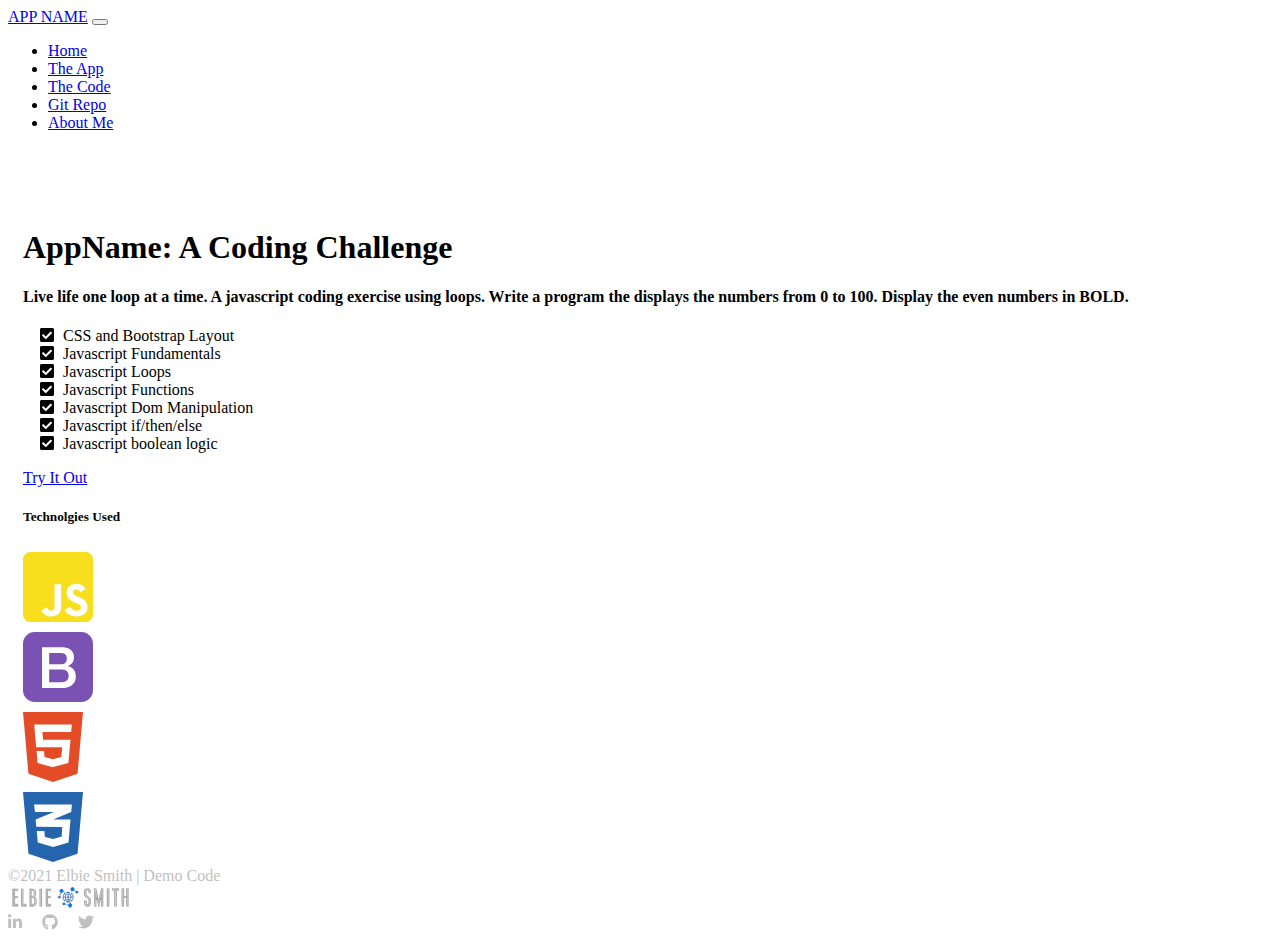
==== index.html @ 14815fc8 "Initial commit" ====
<!doctype html>
<html lang="en" class="h-100">

<head>
    <title>jstemplate: A Coding Challenge</title>
    <!-- Required meta tags -->
    <meta charset="utf-8">
    <meta name="viewport" content="width=device-width, initial-scale=1, shrink-to-fit=no">
    <link rel="shortcut icon" href="/img/favicon.ico" type="image/x-icon">
    <!-- Bootstrap CSS -->
    <link href="https://cdn.jsdelivr.net/npm/bootstrap@5.0.2/dist/css/bootstrap.min.css" rel="stylesheet"
        integrity="sha384-EVSTQN3/azprG1Anm3QDgpJLIm9Nao0Yz1ztcQTwFspd3yD65VohhpuuCOmLASjC" crossorigin="anonymous">
    <link rel="stylesheet" href="/css/all.min.css">
    <link rel="stylesheet" href="/css/brands.min.css">
    <link rel="stylesheet" href="/css/prism.css">
    <link rel="stylesheet" href="/css/site.css">
</head>

<body class="d-flex flex-column h-100">

    <nav class="navbar navbar-expand-md navbar-dark fixed-top bg-dark">
        <div class="container-fluid">
            <a class="navbar-brand" href="#">APP NAME</a>
            <button class="navbar-toggler" type="button" data-bs-toggle="collapse" data-bs-target="#navbarCollapse"
                aria-controls="navbarCollapse" aria-expanded="false" aria-label="Toggle navigation">
                <span class="navbar-toggler-icon"></span>
            </button>
            <div class="collapse navbar-collapse" id="navbarCollapse">
                <ul class="navbar-nav me-auto mb-2 mb-md-0">
                    <li class="nav-item">
                        <a class="nav-link active" aria-current="page" href="/index.html">Home</a>
                    </li>
                    <li class="nav-item">
                        <a class="nav-link" href="/app.html">The App</a>
                    </li>
                    <li class="nav-item">
                        <a class="nav-link" href="/code.html">The Code</a>
                    </li>
                    <li class="nav-item">
                        <a class="nav-link" target="_blank" href="http://github.com/elbiesmith">Git Repo</a>
                    </li>
                    <li class="nav-item">
                        <a class="nav-link" target="_blank" href="http://elbie.me">About Me</a>
                    </li>
                </ul>
            </div>
        </div>
    </nav>

    <main class="flex-shrink-0">
        <div class="container">
            <div class="col-lg-6">
                <h1 class="display-5 fw-bold lh-1 mb-3">AppName: A Coding Challenge</h1>
                <h4 class="lead">Live life one loop at a time. A javascript coding exercise using loops. Write a
                    program the
                    displays the numbers from 0 to 100. Display the even numbers in <strong>BOLD.</strong></h4>
                <ul class="fa-ul pt-2 checklist">
                    <li><span class="fa-li"><i class="fas fa-check-square text-primary"></i></span>CSS and Bootstrap
                        Layout</li>
                    <li><span class="fa-li"><i class="fas fa-check-square text-primary"></i></span>Javascript
                        Fundamentals</li>
                    <li><span class="fa-li"><i class="fas fa-check-square text-primary"></i></span>Javascript Loops</li>
                    <li><span class="fa-li"><i class="fas fa-check-square text-primary"></i></span>Javascript Functions
                    </li>
                    <li><span class="fa-li"><i class="fas fa-check-square text-primary"></i></span>Javascript Dom
                        Manipulation
                    </li>
                    <li><span class="fa-li"><i class="fas fa-check-square text-primary"></i></span>Javascript
                        if/then/else</li>
                    <li><span class="fa-li"><i class="fas fa-check-square text-primary"></i></span>Javascript boolean
                        logic</li>
                </ul>
                <div class="d-grid gap-2 d-md-flex justify-content-md-start">
                    <a type="button" class="btn btn-outline-dark btn-lg px-4 me-md-2" href="app.html">Try It Out</a>
                </div>
                <h5 class="fw-bold mt-5">Technolgies Used </h5>
                <div class="d-flex">
                    <div class="row row-cols-4">
                        <div class="col"><i class="fab fa-js-square js-color fa-5x jsicon"></i></div>
                        <div class="col"><i class="fab fa-bootstrap bs-color fa-5x bsicon"></i></div>
                        <div class="col"><i class="fab fa-html5 html-color fa-5x html5icon"></i></div>
                        <div class="col"><i class="fab fa-css3-alt fa-5x css-color css3icon"></i></div>
                    </div>
                </div>
            </div>
        </div>
    </main>
    <footer class="footer mt-auto py-3 bg-dark">
        <div class="container-fluid text-center">
            <div class="row">
                <div class="col text-match text-start ps-4">&copy;2021 Elbie Smith | Demo Code</div>
                <div class="col"> <span class="text-muted"> <img class="" src="/img/logo-inline dark.png" alt=""></span>
                </div>
                <div class="col text-end pe-4">
                    <a href="https://www.linkedin.com/in/elbie-smith/" target="_blank">
                        <i class="fab fa-linkedin-in text-match"></i></a>&emsp;
                    <a href="http://github.com/elbiesmith" target="_blank"><i
                            class="fab fa-github text-match"></i></a>&emsp;
                    <a href="http://twitter.com/intrepidowlbear" target="_blank">
                        <i class="fab fa-twitter text-match"></i></a>

                </div>
            </div>
        </div>
    </footer>
    <!-- Bootstrap JS -->
    <script src="https://cdn.jsdelivr.net/npm/@popperjs/core@2.9.2/dist/umd/popper.min.js"
        integrity="sha384-IQsoLXl5PILFhosVNubq5LC7Qb9DXgDA9i+tQ8Zj3iwWAwPtgFTxbJ8NT4GN1R8p" crossorigin="anonymous">
    </script>
    <script src="https://cdn.jsdelivr.net/npm/bootstrap@5.0.2/dist/js/bootstrap.min.js"
        integrity="sha384-cVKIPhGWiC2Al4u+LWgxfKTRIcfu0JTxR+EQDz/bgldoEyl4H0zUF0QKbrJ0EcQF" crossorigin="anonymous">
    </script>
    <script src="/js/all.min.js"></script>
    <script src="/js/brands.min.js"></script>
    <script src="/js/prism.js"></script>
    <script src="/js/site.js"></script>

</body>

</html>
---- css/brands.min.css ----
/*!
 * Font Awesome Free 5.15.3 by @fontawesome - https://fontawesome.com
 * License - https://fontawesome.com/license/free (Icons: CC BY 4.0, Fonts: SIL OFL 1.1, Code: MIT License)
 */
@font-face{font-family:"Font Awesome 5 Brands";font-style:normal;font-weight:400;font-display:block;src:url(../webfonts/fa-brands-400.eot);src:url(../webfonts/fa-brands-400.eot?#iefix) format("embedded-opentype"),url(../webfonts/fa-brands-400.woff2) format("woff2"),url(../webfonts/fa-brands-400.woff) format("woff"),url(../webfonts/fa-brands-400.ttf) format("truetype"),url(../webfonts/fa-brands-400.svg#fontawesome) format("svg")}.fab{font-family:"Font Awesome 5 Brands";font-weight:400}
---- css/site.css ----
main>.container {
       padding: 60px 15px 0;
   }

   .text-match {
       color: #bfbfbf;
   }

   .text-match:hover {
       color: gray;
   }

   .js-color {
       color: #f7df1e;
   }

   .bs-color {
       color: #7952b3;
   }

   .html-color {
       color: #e34c26;
   }

   .css-color {
       color: #2565ae;
   }
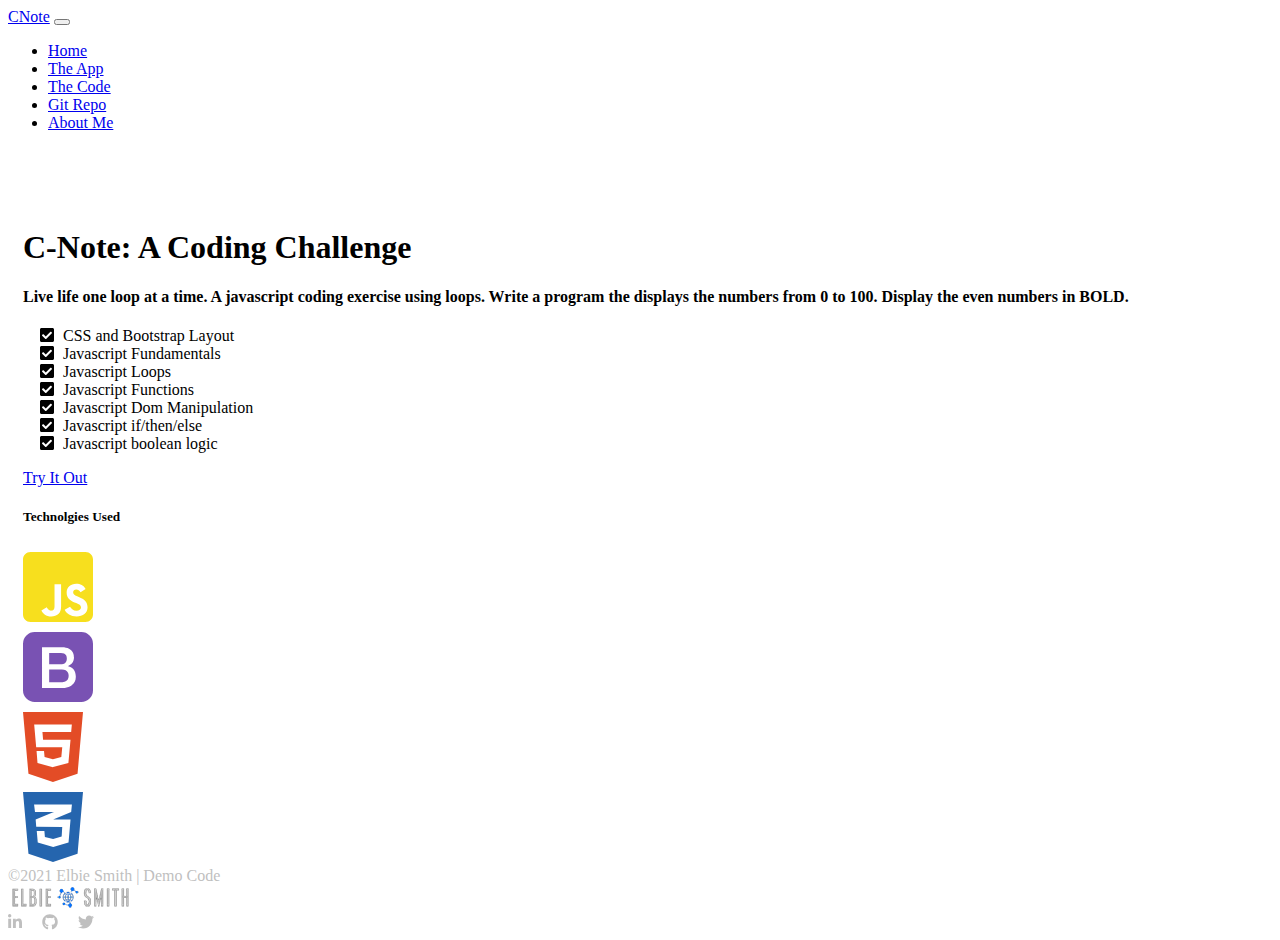
==== commit 7445a0b1: "initial commit" ====
--- a/index.html
+++ b/index.html
@@ -2,7 +2,7 @@
 <html lang="en" class="h-100">
 
 <head>
-    <title>jstemplate: A Coding Challenge</title>
+    <title>CNote: A Coding Challenge</title>
     <!-- Required meta tags -->
     <meta charset="utf-8">
     <meta name="viewport" content="width=device-width, initial-scale=1, shrink-to-fit=no">
@@ -20,7 +20,7 @@
 
     <nav class="navbar navbar-expand-md navbar-dark fixed-top bg-dark">
         <div class="container-fluid">
-            <a class="navbar-brand" href="#">APP NAME</a>
+            <a class="navbar-brand" href="#">CNote</a>
             <button class="navbar-toggler" type="button" data-bs-toggle="collapse" data-bs-target="#navbarCollapse"
                 aria-controls="navbarCollapse" aria-expanded="false" aria-label="Toggle navigation">
                 <span class="navbar-toggler-icon"></span>
@@ -50,7 +50,7 @@
     <main class="flex-shrink-0">
         <div class="container">
             <div class="col-lg-6">
-                <h1 class="display-5 fw-bold lh-1 mb-3">AppName: A Coding Challenge</h1>
+                <h1 class="display-5 fw-bold lh-1 mb-3">C-Note: A Coding Challenge</h1>
                 <h4 class="lead">Live life one loop at a time. A javascript coding exercise using loops. Write a
                     program the
                     displays the numbers from 0 to 100. Display the even numbers in <strong>BOLD.</strong></h4>
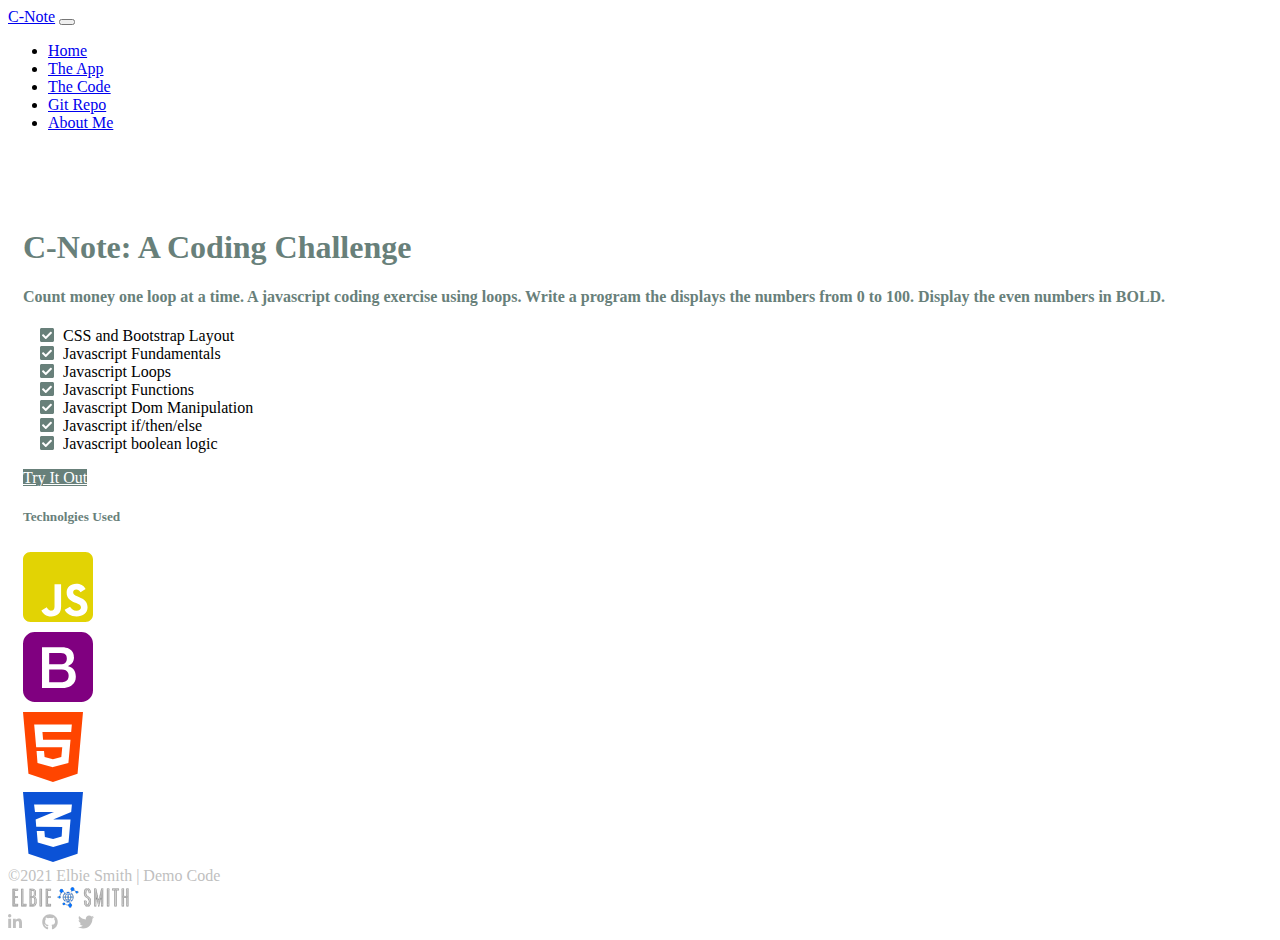
==== commit 7202cdf0: "fixed style" ====
--- a/index.html
+++ b/index.html
@@ -20,7 +20,7 @@
 
     <nav class="navbar navbar-expand-md navbar-dark fixed-top bg-dark">
         <div class="container-fluid">
-            <a class="navbar-brand" href="#">CNote</a>
+            <a class="navbar-brand" href="#">C-Note</a>
             <button class="navbar-toggler" type="button" data-bs-toggle="collapse" data-bs-target="#navbarCollapse"
                 aria-controls="navbarCollapse" aria-expanded="false" aria-label="Toggle navigation">
                 <span class="navbar-toggler-icon"></span>
@@ -51,27 +51,27 @@
         <div class="container">
             <div class="col-lg-6">
                 <h1 class="display-5 fw-bold lh-1 mb-3">C-Note: A Coding Challenge</h1>
-                <h4 class="lead">Live life one loop at a time. A javascript coding exercise using loops. Write a
+                <h4 class="lead">Count money one loop at a time. A javascript coding exercise using loops. Write a
                     program the
                     displays the numbers from 0 to 100. Display the even numbers in <strong>BOLD.</strong></h4>
                 <ul class="fa-ul pt-2 checklist">
-                    <li><span class="fa-li"><i class="fas fa-check-square text-primary"></i></span>CSS and Bootstrap
+                    <li><span class="fa-li"><i class="fas fa-check-square txt-grn"></i></span>CSS and Bootstrap
                         Layout</li>
-                    <li><span class="fa-li"><i class="fas fa-check-square text-primary"></i></span>Javascript
+                    <li><span class="fa-li"><i class="fas fa-check-square txt-grn"></i></span>Javascript
                         Fundamentals</li>
-                    <li><span class="fa-li"><i class="fas fa-check-square text-primary"></i></span>Javascript Loops</li>
-                    <li><span class="fa-li"><i class="fas fa-check-square text-primary"></i></span>Javascript Functions
+                    <li><span class="fa-li"><i class="fas fa-check-square txt-grn"></i></span>Javascript Loops</li>
+                    <li><span class="fa-li"><i class="fas fa-check-square txt-grn"></i></span>Javascript Functions
                     </li>
-                    <li><span class="fa-li"><i class="fas fa-check-square text-primary"></i></span>Javascript Dom
+                    <li><span class="fa-li"><i class="fas fa-check-square txt-grn"></i></span>Javascript Dom
                         Manipulation
                     </li>
-                    <li><span class="fa-li"><i class="fas fa-check-square text-primary"></i></span>Javascript
+                    <li><span class="fa-li"><i class="fas fa-check-square txt-grn"></i></span>Javascript
                         if/then/else</li>
-                    <li><span class="fa-li"><i class="fas fa-check-square text-primary"></i></span>Javascript boolean
+                    <li><span class="fa-li"><i class="fas fa-check-square txt-grn"></i></span>Javascript boolean
                         logic</li>
                 </ul>
                 <div class="d-grid gap-2 d-md-flex justify-content-md-start">
-                    <a type="button" class="btn btn-outline-dark btn-lg px-4 me-md-2" href="app.html">Try It Out</a>
+                    <a type="button" class="btn  btn-grn btn-lg px-4 me-md-2" href="app.html">Try It Out</a>
                 </div>
                 <h5 class="fw-bold mt-5">Technolgies Used </h5>
                 <div class="d-flex">
--- a/css/site.css
+++ b/css/site.css
@@ -11,17 +11,49 @@
    }
 
    .js-color {
-       color: #f7df1e;
+       color: #e2d304;
    }
 
    .bs-color {
-       color: #7952b3;
+       color: #800080;
    }
 
    .html-color {
-       color: #e34c26;
+       color: #ff4500;
    }
 
    .css-color {
-       color: #2565ae;
+       color: #0b52d6;
+   }
+
+   .even {
+       font-weight: bold;
+   }
+
+   .odd {
+       font-weight: normal;
+   }
+   h1,h2,h3,h4,h5,h6 {
+       color: #68807A;
+   }
+   .btn-grn {
+       background-color: #68807A;
+       color: white;
+   }
+
+   .btn-grn:hover {
+       background-color: #6B8068;
+       color: white;
+   }
+
+   .row-sizer {
+       min-height: 250px;
+   }
+
+   .txt-grn {
+       color: #68807A;
+   }
+
+   .table-text-size {
+       font-size: 12px;
    }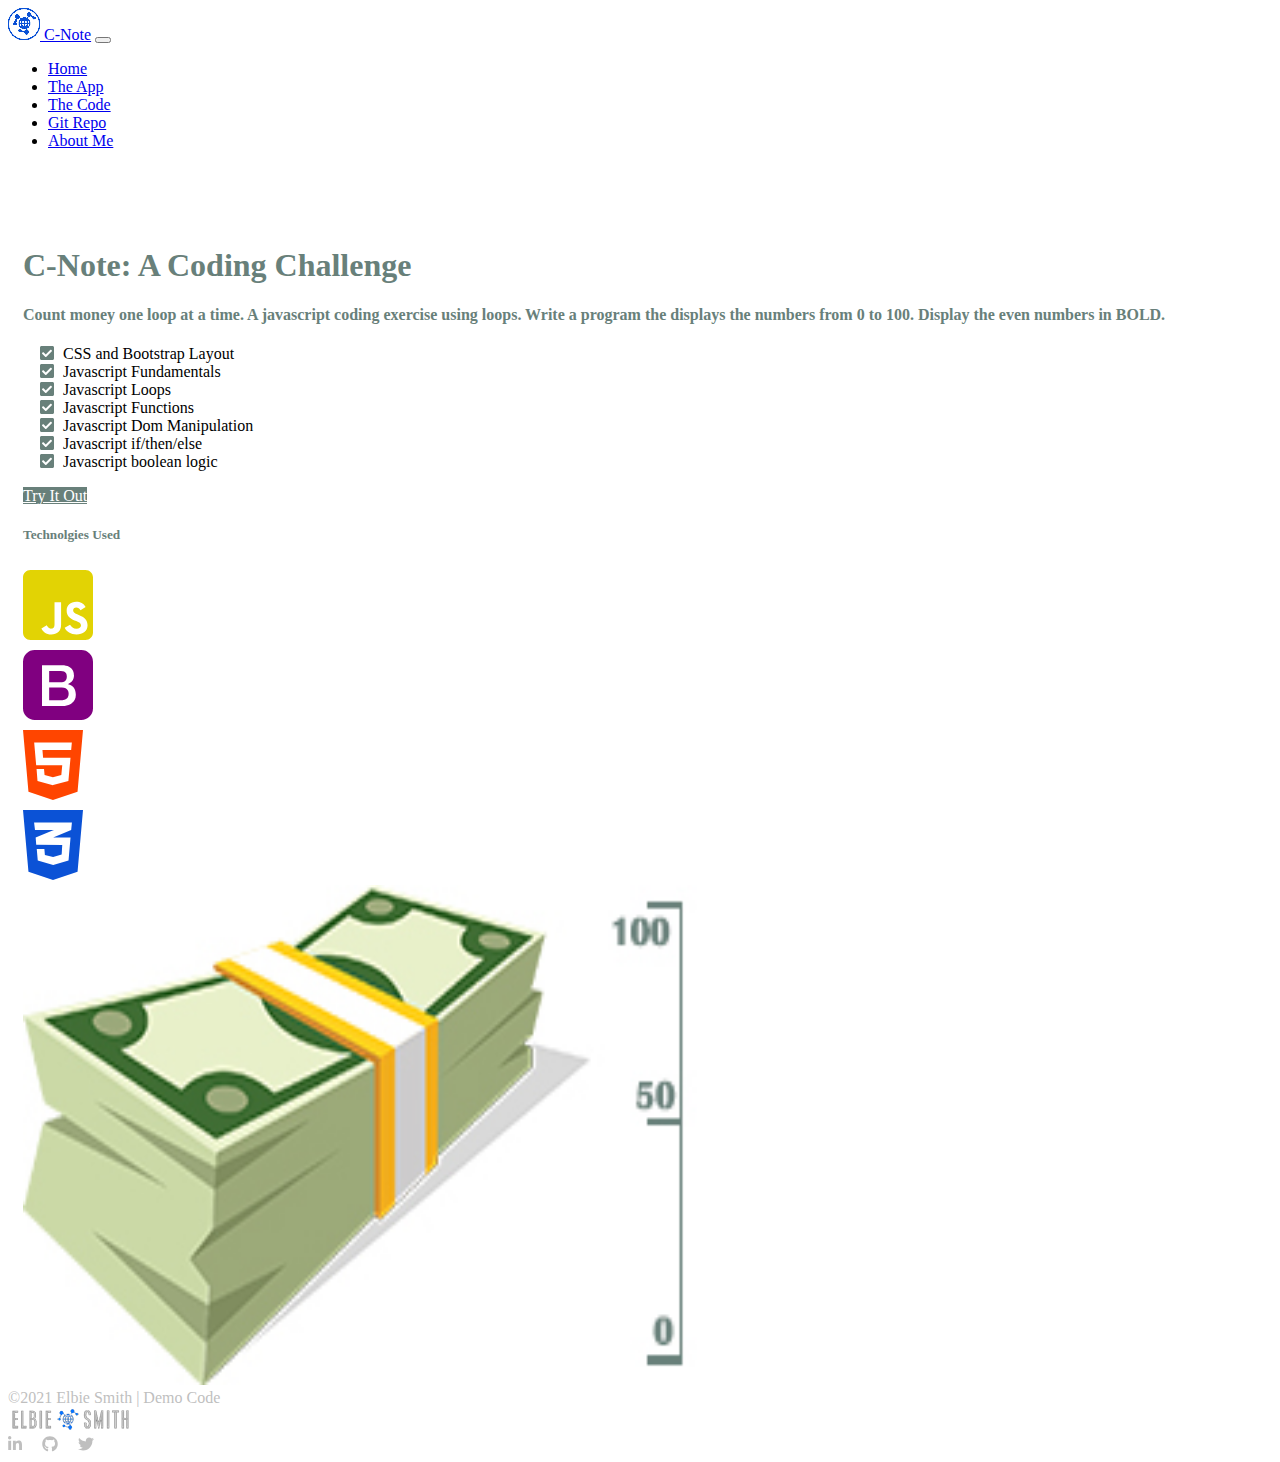
==== commit e699103b: "final comit" ====
--- a/index.html
+++ b/index.html
@@ -20,7 +20,7 @@
 
     <nav class="navbar navbar-expand-md navbar-dark fixed-top bg-dark">
         <div class="container-fluid">
-            <a class="navbar-brand" href="#">C-Note</a>
+            <a class="navbar-brand" href="#"><img src="/img/logo-round-transparent.png" alt=""> C-Note</a>
             <button class="navbar-toggler" type="button" data-bs-toggle="collapse" data-bs-target="#navbarCollapse"
                 aria-controls="navbarCollapse" aria-expanded="false" aria-label="Toggle navigation">
                 <span class="navbar-toggler-icon"></span>
@@ -37,7 +37,7 @@
                         <a class="nav-link" href="/code.html">The Code</a>
                     </li>
                     <li class="nav-item">
-                        <a class="nav-link" target="_blank" href="http://github.com/elbiesmith">Git Repo</a>
+                        <a class="nav-link" target="_blank" href="http://github.com/elbiesmith/CNote">Git Repo</a>
                     </li>
                     <li class="nav-item">
                         <a class="nav-link" target="_blank" href="http://elbie.me">About Me</a>
@@ -49,38 +49,44 @@
 
     <main class="flex-shrink-0">
         <div class="container">
-            <div class="col-lg-6">
-                <h1 class="display-5 fw-bold lh-1 mb-3">C-Note: A Coding Challenge</h1>
-                <h4 class="lead">Count money one loop at a time. A javascript coding exercise using loops. Write a
-                    program the
-                    displays the numbers from 0 to 100. Display the even numbers in <strong>BOLD.</strong></h4>
-                <ul class="fa-ul pt-2 checklist">
-                    <li><span class="fa-li"><i class="fas fa-check-square txt-grn"></i></span>CSS and Bootstrap
-                        Layout</li>
-                    <li><span class="fa-li"><i class="fas fa-check-square txt-grn"></i></span>Javascript
-                        Fundamentals</li>
-                    <li><span class="fa-li"><i class="fas fa-check-square txt-grn"></i></span>Javascript Loops</li>
-                    <li><span class="fa-li"><i class="fas fa-check-square txt-grn"></i></span>Javascript Functions
-                    </li>
-                    <li><span class="fa-li"><i class="fas fa-check-square txt-grn"></i></span>Javascript Dom
-                        Manipulation
-                    </li>
-                    <li><span class="fa-li"><i class="fas fa-check-square txt-grn"></i></span>Javascript
-                        if/then/else</li>
-                    <li><span class="fa-li"><i class="fas fa-check-square txt-grn"></i></span>Javascript boolean
-                        logic</li>
-                </ul>
-                <div class="d-grid gap-2 d-md-flex justify-content-md-start">
-                    <a type="button" class="btn  btn-grn btn-lg px-4 me-md-2" href="app.html">Try It Out</a>
+            <div class="row">
+                <div class="col-lg-6">
+                    <h1 class="display-5 fw-bold lh-1 mb-3">C-Note: A Coding Challenge</h1>
+                    <h4 class="lead">Count money one loop at a time. A javascript coding exercise using loops. Write a
+                        program the
+                        displays the numbers from 0 to 100. Display the even numbers in <strong>BOLD.</strong></h4>
+                    <ul class="fa-ul pt-2 checklist">
+                        <li><span class="fa-li"><i class="fas fa-check-square txt-grn"></i></span>CSS and Bootstrap
+                            Layout</li>
+                        <li><span class="fa-li"><i class="fas fa-check-square txt-grn"></i></span>Javascript
+                            Fundamentals</li>
+                        <li><span class="fa-li"><i class="fas fa-check-square txt-grn"></i></span>Javascript Loops</li>
+                        <li><span class="fa-li"><i class="fas fa-check-square txt-grn"></i></span>Javascript Functions
+                        </li>
+                        <li><span class="fa-li"><i class="fas fa-check-square txt-grn"></i></span>Javascript Dom
+                            Manipulation
+                        </li>
+                        <li><span class="fa-li"><i class="fas fa-check-square txt-grn"></i></span>Javascript
+                            if/then/else</li>
+                        <li><span class="fa-li"><i class="fas fa-check-square txt-grn"></i></span>Javascript boolean
+                            logic</li>
+                    </ul>
+                    <div class="d-grid gap-2 d-md-flex justify-content-md-start">
+                        <a type="button" class="btn  btn-grn btn-lg px-4 me-md-2" href="app.html">Try It Out</a>
+                    </div>
+                    <h5 class="fw-bold mt-5">Technolgies Used </h5>
+                    <div class="d-flex">
+                        <div class="row row-cols-4">
+                            <div class="col"><i class="fab fa-js-square js-color fa-5x jsicon"></i></div>
+                            <div class="col"><i class="fab fa-bootstrap bs-color fa-5x bsicon"></i></div>
+                            <div class="col"><i class="fab fa-html5 html-color fa-5x html5icon"></i></div>
+                            <div class="col"><i class="fab fa-css3-alt fa-5x css-color css3icon"></i></div>
+                        </div>
+                    </div>
                 </div>
-                <h5 class="fw-bold mt-5">Technolgies Used </h5>
-                <div class="d-flex">
-                    <div class="row row-cols-4">
-                        <div class="col"><i class="fab fa-js-square js-color fa-5x jsicon"></i></div>
-                        <div class="col"><i class="fab fa-bootstrap bs-color fa-5x bsicon"></i></div>
-                        <div class="col"><i class="fab fa-html5 html-color fa-5x html5icon"></i></div>
-                        <div class="col"><i class="fab fa-css3-alt fa-5x css-color css3icon"></i></div>
-                    </div>
+                <div class="col-lg-6 align-self-center">
+                    <img src="/img/C-note.jpg" class="center-block d-block mx-auto img-fluid" alt="App Logo" width="700"
+                        height="500" loading="lazy" alt="">
                 </div>
             </div>
         </div>
--- a/css/site.css
+++ b/css/site.css
@@ -33,9 +33,16 @@
    .odd {
        font-weight: normal;
    }
-   h1,h2,h3,h4,h5,h6 {
+
+   h1,
+   h2,
+   h3,
+   h4,
+   h5,
+   h6 {
        color: #68807A;
    }
+
    .btn-grn {
        background-color: #68807A;
        color: white;
@@ -47,7 +54,7 @@
    }
 
    .row-sizer {
-       min-height: 250px;
+       min-height: 160px;
    }
 
    .txt-grn {
@@ -56,4 +63,5 @@
 
    .table-text-size {
        font-size: 12px;
-   }+   }
+
